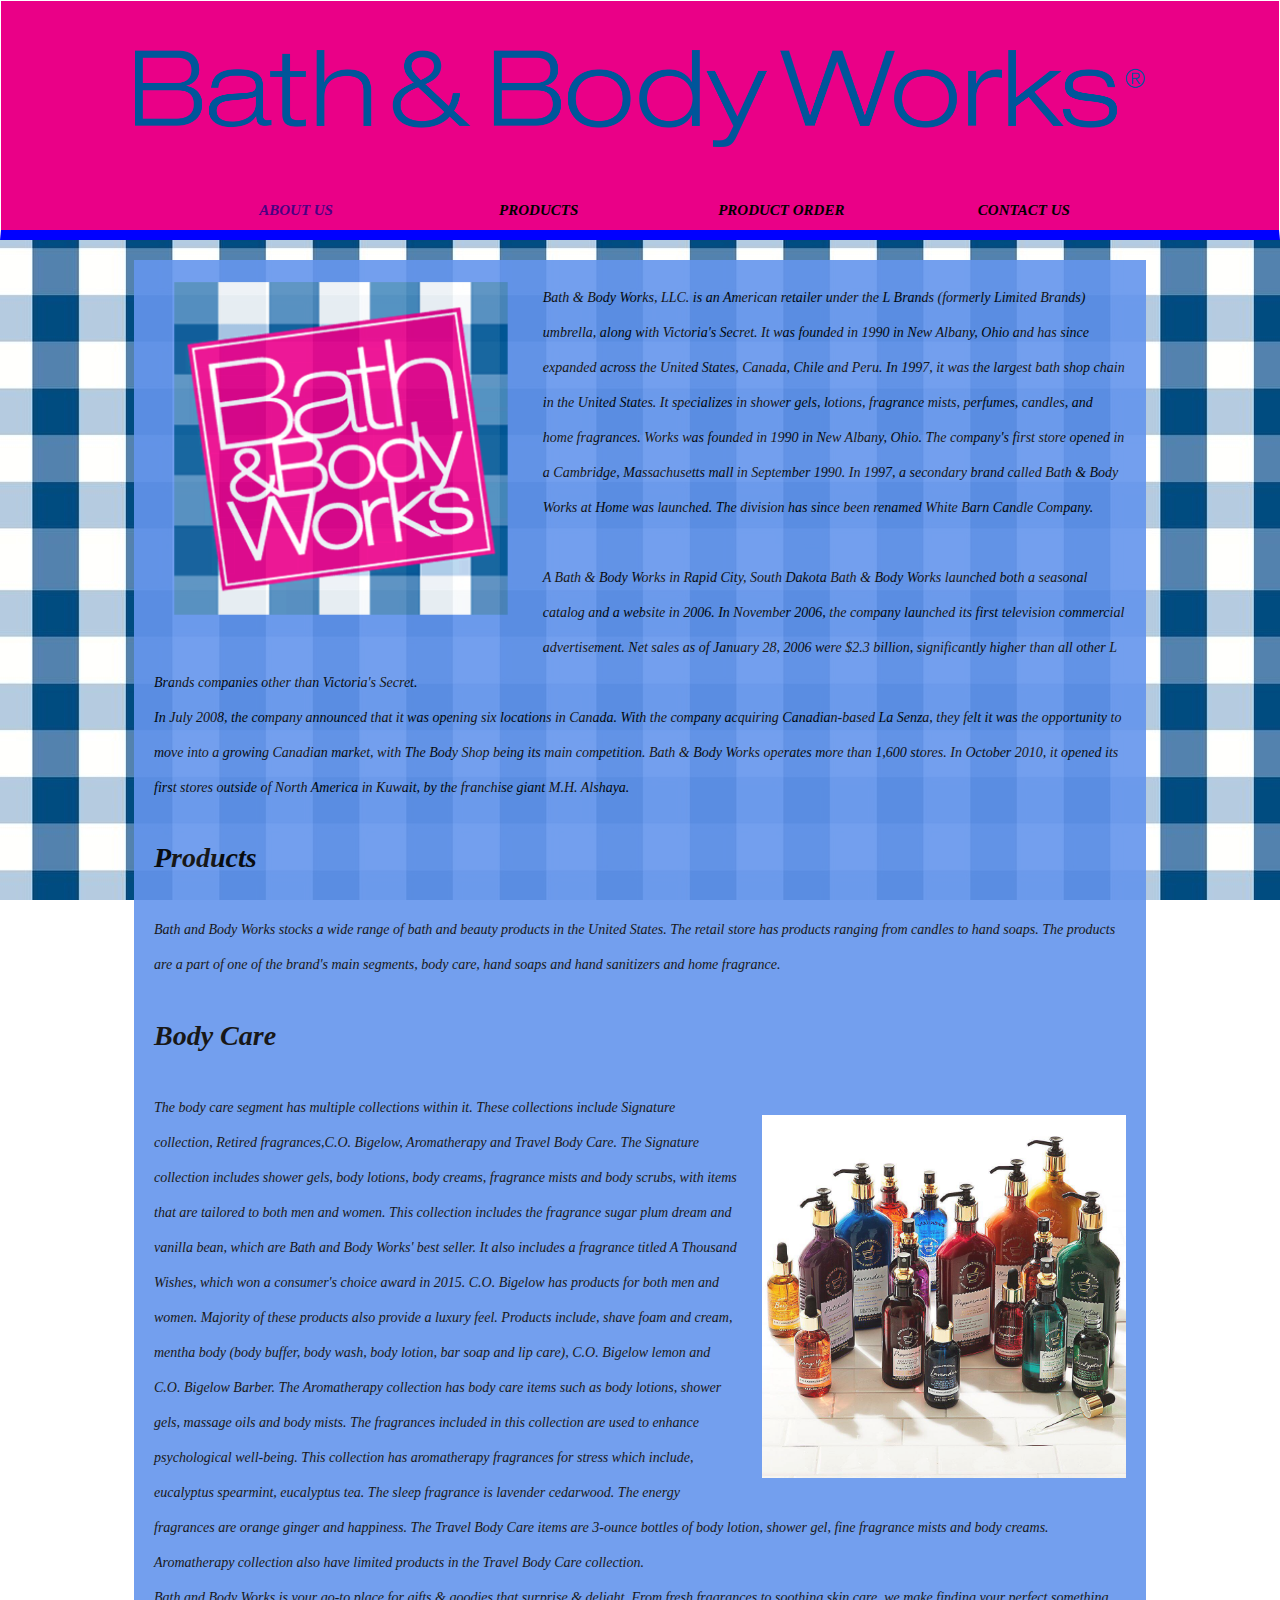
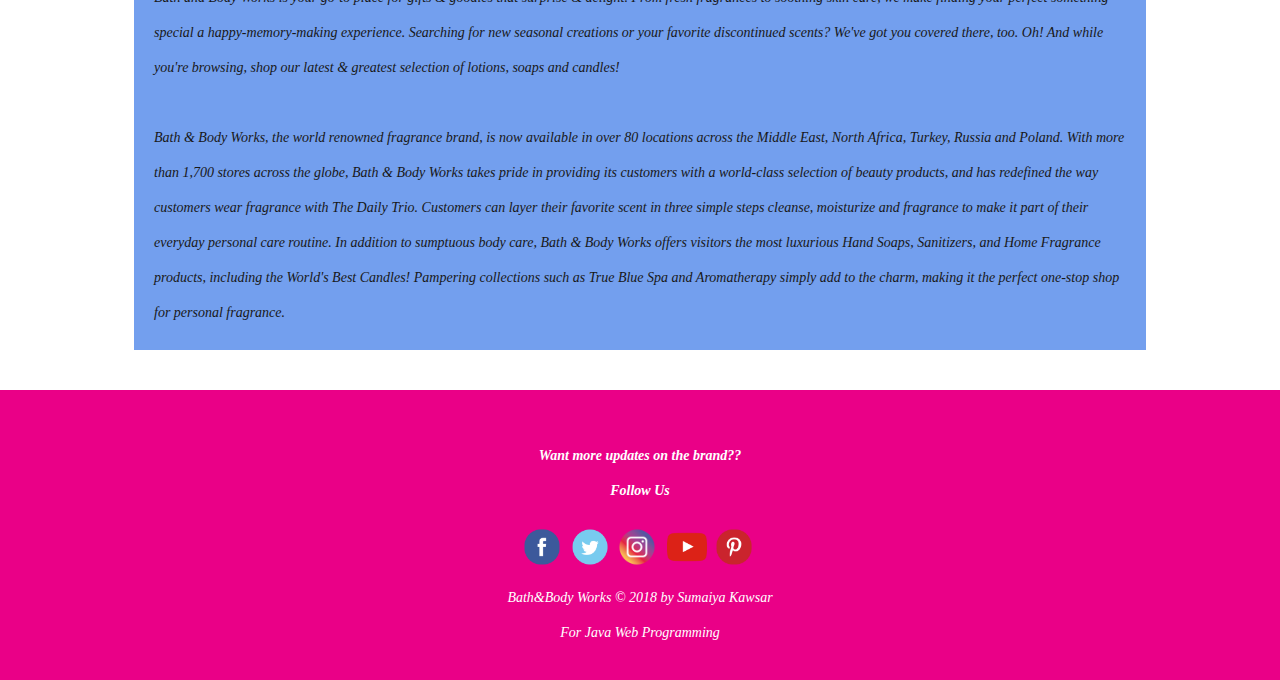
==== index.html @ 69a37817 "Java Web Assignment 1" ====
<!DOCTYPE html>
<html>

<head>
    <title>Bath&Body Works| Welcome</title>
    <meta name="viewport" content="width=device-width, initial-scale=1.0">
    <link rel="stylesheet" href="./css/style.css">
    <link rel="icon" type="image/png" href="img/494.png" sizes="196x196" />

</head>

<body>
    <header>
        <div class="container">
            <div id="branding">
                <h1>
                    <center>
                        <img src="./img/B.png" alt="B & B works" height="20%" width="100%">
                    </center>
                </h1>
                <nav>
                    <ul>
                        <li class="current"><a href="index.html">
                                <center>About Us</center>
                            </a></li>
                        <li><a href="Product.html">
                                <center>Products</center>
                            </a></li>
                        <li><a href="ProductOrder.html">
                                <center>Product Order</center>
                            </a></li>
                        <li><a href="ContactUs.html">
                                <center>Contact Us</center>
                            </a></li>
                    </ul>
                </nav>
            </div>
        </div>
    </header>

    <section id="container">
        <div class="container">
            <div class="dark1">
                <img src="img/494.png" class="imagelo">
                Bath & Body Works, LLC. is an American retailer under the L Brands (formerly Limited Brands) umbrella,
                along with Victoria's Secret.
                It was founded in 1990 in New Albany, Ohio and has since expanded across the United States, Canada,
                Chile and Peru.
                In 1997, it was the largest bath shop chain in the United States.
                It specializes in shower gels, lotions, fragrance mists, perfumes, candles, and home fragrances.
                Works was founded in 1990 in New Albany, Ohio.
                The company's first store opened in a Cambridge, Massachusetts mall in September 1990.
                In 1997, a secondary brand called Bath & Body Works at Home was launched.
                The division has since been renamed White Barn Candle Company.
                <br><br>
                A Bath & Body Works in Rapid City, South Dakota
                Bath & Body Works launched both a seasonal catalog and a website in 2006.
                In November 2006, the company launched its first television commercial advertisement.
                Net sales as of January 28, 2006 were $2.3 billion, significantly higher than all other L Brands
                companies other than Victoria's Secret.
                <br>
                In July 2008, the company announced that it was opening six locations in Canada.
                With the company acquiring Canadian-based La Senza, they felt it was the opportunity to move into a
                growing Canadian market, with The Body Shop being its main competition.

                Bath & Body Works operates more than 1,600 stores.
                In October 2010, it opened its first stores outside of North America in Kuwait, by the franchise giant
                M.H. Alshaya.

                <h1>Products</h1>

                Bath and Body Works stocks a wide range of bath and beauty products in the United States. The retail
                store has products ranging from candles to hand soaps.
                The products are a part of one of the brand's main segments, body care, hand soaps and hand sanitizers
                and home fragrance.

                <h1>Body Care</h1>
                <img src="img/Aroma.jpg" alt="" width="40%"
                    style="float: right; padding-left: 25px; padding-top: 25px" />
                The body care segment has multiple collections within it.
                These collections include Signature collection, Retired fragrances,C.O.
                Bigelow, Aromatherapy and Travel Body Care.
                The Signature collection includes shower gels, body lotions, body creams, fragrance mists and body
                scrubs, with items that are tailored to both men and women.
                This collection includes the fragrance sugar plum dream and vanilla bean, which are Bath and Body Works'
                best seller.
                It also includes a fragrance titled A Thousand Wishes, which won a consumer's choice award in 2015.
                C.O. Bigelow has products for both men and women.
                Majority of these products also provide a luxury feel.
                Products include, shave foam and cream, mentha body (body buffer, body wash, body lotion, bar soap and
                lip care), C.O. Bigelow lemon and C.O. Bigelow Barber.

                The Aromatherapy collection has body care items such as body lotions, shower gels, massage oils and body
                mists.
                The fragrances included in this collection are used to enhance psychological well-being.
                This collection has aromatherapy fragrances for stress which include, eucalyptus spearmint, eucalyptus
                tea.
                The sleep fragrance is lavender cedarwood. The energy fragrances are orange ginger and happiness.
                The Travel Body Care items are 3-ounce bottles of body lotion, shower gel, fine fragrance mists and body
                creams.
                Aromatherapy collection also have limited products in the Travel Body Care collection.
                <br>
                Bath and Body Works is your go-to place for gifts & goodies that surprise & delight.
                From fresh fragrances to soothing skin care, we make finding your perfect something special a
                happy-memory-making experience.
                Searching for new seasonal creations or your favorite discontinued scents?
                We've got you covered there, too. Oh! And while you're browsing, shop our latest & greatest selection of
                lotions, soaps and candles!<br><br>

                Bath & Body Works, the world renowned fragrance brand, is now available in over 80 locations across the
                Middle East, North Africa, Turkey, Russia and Poland.
                With more than 1,700 stores across the globe, Bath & Body Works takes pride in providing its customers
                with a world-class selection of beauty products, and has redefined the way customers wear fragrance with
                The Daily Trio.
                Customers can layer their favorite scent in three simple steps cleanse, moisturize and fragrance to make
                it part of their everyday personal care routine.
                In addition to sumptuous body care, Bath & Body Works offers visitors the most luxurious Hand Soaps,
                Sanitizers, and Home Fragrance products, including the World's Best Candles!
                Pampering collections such as True Blue Spa and Aromatherapy simply add to the charm, making it the
                perfect one-stop shop for personal fragrance.
            </div>
        </div>
    </section>

    <footer>
        <center>
            <h4>Want more updates on the brand?? <br> Follow Us</h4>
            <a href="https://www.facebook.com/bathandbodyworks/" class="icon">
                <img src="img\Facebook.png" width="40" height="40" alt="facebook"></a>

            <a href="https://twitter.com/bathbodyworks?lang=en" class="icon">
                <img src="img\Twitter.png" width="40" height="40" alt="twitter"></a>

            <a href="https://www.instagram.com/bathandbodyworks/?hl=en" class="icon"
                style="width:24px; height:24px; margin:4px 6px 8px 0;">
                <img src="img\Instagram.png" width="40" height="40" alt="instagram"></a>

            <a href="https://www.youtube.com/user/bathandbodyworks" class="icon">
                <img src="img\youtube.png" width="40" height="40" alt="youtube"></a>

            <a href="https://www.pinterest.com/bathbodyworks/" class="icon">
                <img src="img\pinterest.png" width="40" height="40" alt="pintrest"></a>
            <br> Bath&Body Works &copy; 2018 by Sumaiya Kawsar<br /> For Java Web Programming
        </center>
    </footer>

</body>

</html>
---- css/style.css ----
* {
  box-sizing: inherit;
}

html {
  box-sizing: border-box;
}

body {
  font: 14px/2.5 Times New Roman, monospace;
  font-style: oblique;
  padding: 0;
  margin: 0px;
  background: url("../img/Bg.jpg") 0 -400px;
  background-attachment: fixed;
  height: 100%;
}
/* Global */
.container {
  width: 80%;
  margin: 0 auto;
  overflow: auto;
  padding: 0 6px;
}
iframe {
  width: 100%;
  height: 350px;
}

/*buttons*/
.button_1 {
  height: 38px;
  width: 100%;
  background: transparent;
  border: radial-gradient(#33ccff, whitesmoke);
  padding-left: 20px;
  padding-right: 20px;
  color: #ffffff;
  border-radius: 6px;
  cursor: pointer;
}
.button_1:hover {
  background: cornflowerblue;
  color: darkgreen;
  text-transform: uppercase;
}

.dark {
  padding: 15px;
  background: #35424a;
  color: #ffffff;
  margin-top: 10px;
  margin-bottom: 10px;
}

.dark1 {
  padding: 20px;
  background: cornflowerblue;
  background-size: cover;
  opacity: 0.9;
  color: black;
  margin-top: 20px;
  margin-bottom: 10px;
}
/* Header **/
header {
  background: #ea0087;
  color: white;
  border: white 1px;
  border-style: ridge;
  padding-top: 30px;
  min-height: 60px;
  border-bottom: blue 10px solid;
}

nav li {
  width: 25%;
  float: left;
  display: inline-block;
  padding: 0px 0px 0px 0px;
}

nav {
  display: block;
  float: bottom;
  margin-top: 10px;
}

nav a {
  color: black;
  text-decoration: none;
  text-transform: uppercase;
  font-size: 15px;
  font-weight: bold;
}
nav .current a {
  color: indigo;
  background: white;
  font-weight: bold;
}
nav a:hover {
  color: blue;
  background-color: white;
  display: block;
  font-weight: bolder;
}
.imagelo {
  width: 40%;
  float: left;
}
/* Showcase */
#showcase {
  min-height: 400px;
  background: url("../img/Showcase.jpg");
  background-size: cover;
  background-attachment: fixed;
  background-position: center;
  background-repeat: no-repeat;
}

#showcase1 {
  min-height: 400px;
  background: url("../img/scrub.jpg");
  background-size: cover;
  background-attachment: fixed;
  background-position: center;
  background-repeat: no-repeat;
}
#showcase2 {
  min-height: 400px;
  background: url("../img/candle.jpg");
  background-size: cover;
  background-attachment: fixed;
  background-position: center;
  background-repeat: no-repeat;
}
.Product {
  overflow: hidden;
}
.Product ul {
  display: flex;
  margin: 0 auto;
  list-style: none;
}
.Product ul li {
  width: 25%;
}

/*Slideshow*/
.mySlides {
  display: none;
}

/* Slideshow container */
.slideshow-container {
  width: 100%;
  max-width: 1000px;
  max-height: 478px;
  position: relative;
  margin: auto;
}
.slideshow-container img {
  max-width: 1000px;
  max-height: 479px;
  background-size: contain;
}
/* Next & previous buttons */
.prev,
.next {
  cursor: pointer;
  position: absolute;
  top: 50%;
  width: auto;
  padding: 16px;
  margin-top: -22px;
  color: black;
  font-weight: bold;
  font-size: 18px;
  transition: 0.6s ease;
  border-radius: 0 3px 3px 0;
}
/* Position the "next button" to the right */
.next {
  right: 0;
  border-radius: 3px 0 0 3px;
}

.prev:hover,
.next:hover {
  background-color: rgba(0, 0, 0, 0.2);
}

.numbertext {
  color: transparent;
  font-size: 12px;
  padding: 8px 12px;
  position: absolute;
  top: 0;
}

.dot {
  cursor: pointer;
  height: 13px;
  width: 13px;
  margin: 0 2px;
  background-color: #bbb;
  border-radius: 50%;
  display: inline-block;
  transition: background-color 0.6s ease;
}
.active,
.dot:hover {
  background-color: #717171;
}

/* Fading animation */
.fade {
  -webkit-animation-name: fade;
  -webkit-animation-duration: 1.5s;
  animation-name: fade;
  animation-duration: 1.5s;
}

@-webkit-keyframes fade {
  from {
    opacity: 0.4;
  }
  to {
    opacity: 1;
  }
}

@keyframes fade {
  from {
    opacity: 0.4;
  }
  to {
    opacity: 1;
  }
}

/* Sidebar */
aside#sidebar {
  float: right;
  width: 100%;
  margin-top: 62px;
}
aside#sidebar .feedback input,
aside#sidebar .feedback textarea,
aside#sidebar .feedback select {
  width: 100%;
  padding: 10px;
  border: 1px solid #ccc;
  border-radius: 4px;
  box-sizing: border-box;
  margin-top: 6px;
  margin-bottom: 16px;
  resize: vertical;
}

.contact-form {
  float: right;
  width: 50%;
  margin-top: 62px;
}
.contact-form .feedback input,
.contact-form .feedback textarea {
  width: 100%;
  padding: 10px;
  border: 1px solid #ccc;
  border-radius: 4px;
  box-sizing: border-box;
  margin-top: 6px;
  margin-bottom: 16px;
  resize: vertical;
}
/*sidebar of jsp*/
aside#sidebar-2 {
  float: right;
  width: 100%;
  margin-top: 62px;
}

/* Main-col */
.contact-main {
  display: flex;
  flex-direction: row;
}
.contact-details {
  padding: 25px 25px 25px 25px;
  float: left;
  width: 50%;
  margin-top: 73px;
  margin-bottom: 10px;
  background-color: #ccccff;
  font-size: 12px;
}

/*Footer*/
footer {
  padding: 30px;
  margin-top: 30px;
  background: #ea0087;
  color: #ffffff;
  text-align: center;
}
.icon {
  width: 24px;
  height: 24px;
  margin: 2px 4px 6px 0;
}

/* Media Queries */
@media (max-width: 768px) {
  header #branding,
  header nav,
  header nav li,
  article#main-col,
  aside#sidebar {
    float: none;
    text-align: center;
    width: 100%;
  }

  header {
    padding-bottom: 20px;
  }

  #showcase img {
    width: 100%;
    margin-top: 40px;
  }

  .contact-main {
    flex-direction: column;
  }
  .contact-details {
    width: 100%;
    border: 2px solid red;
    margin-top: 20px;
    margin-bottom: 0;
  }
  .contact-form {
    width: 100%;
    margin: 0;
  }
  .dark {
    margin: 0;
  }
}
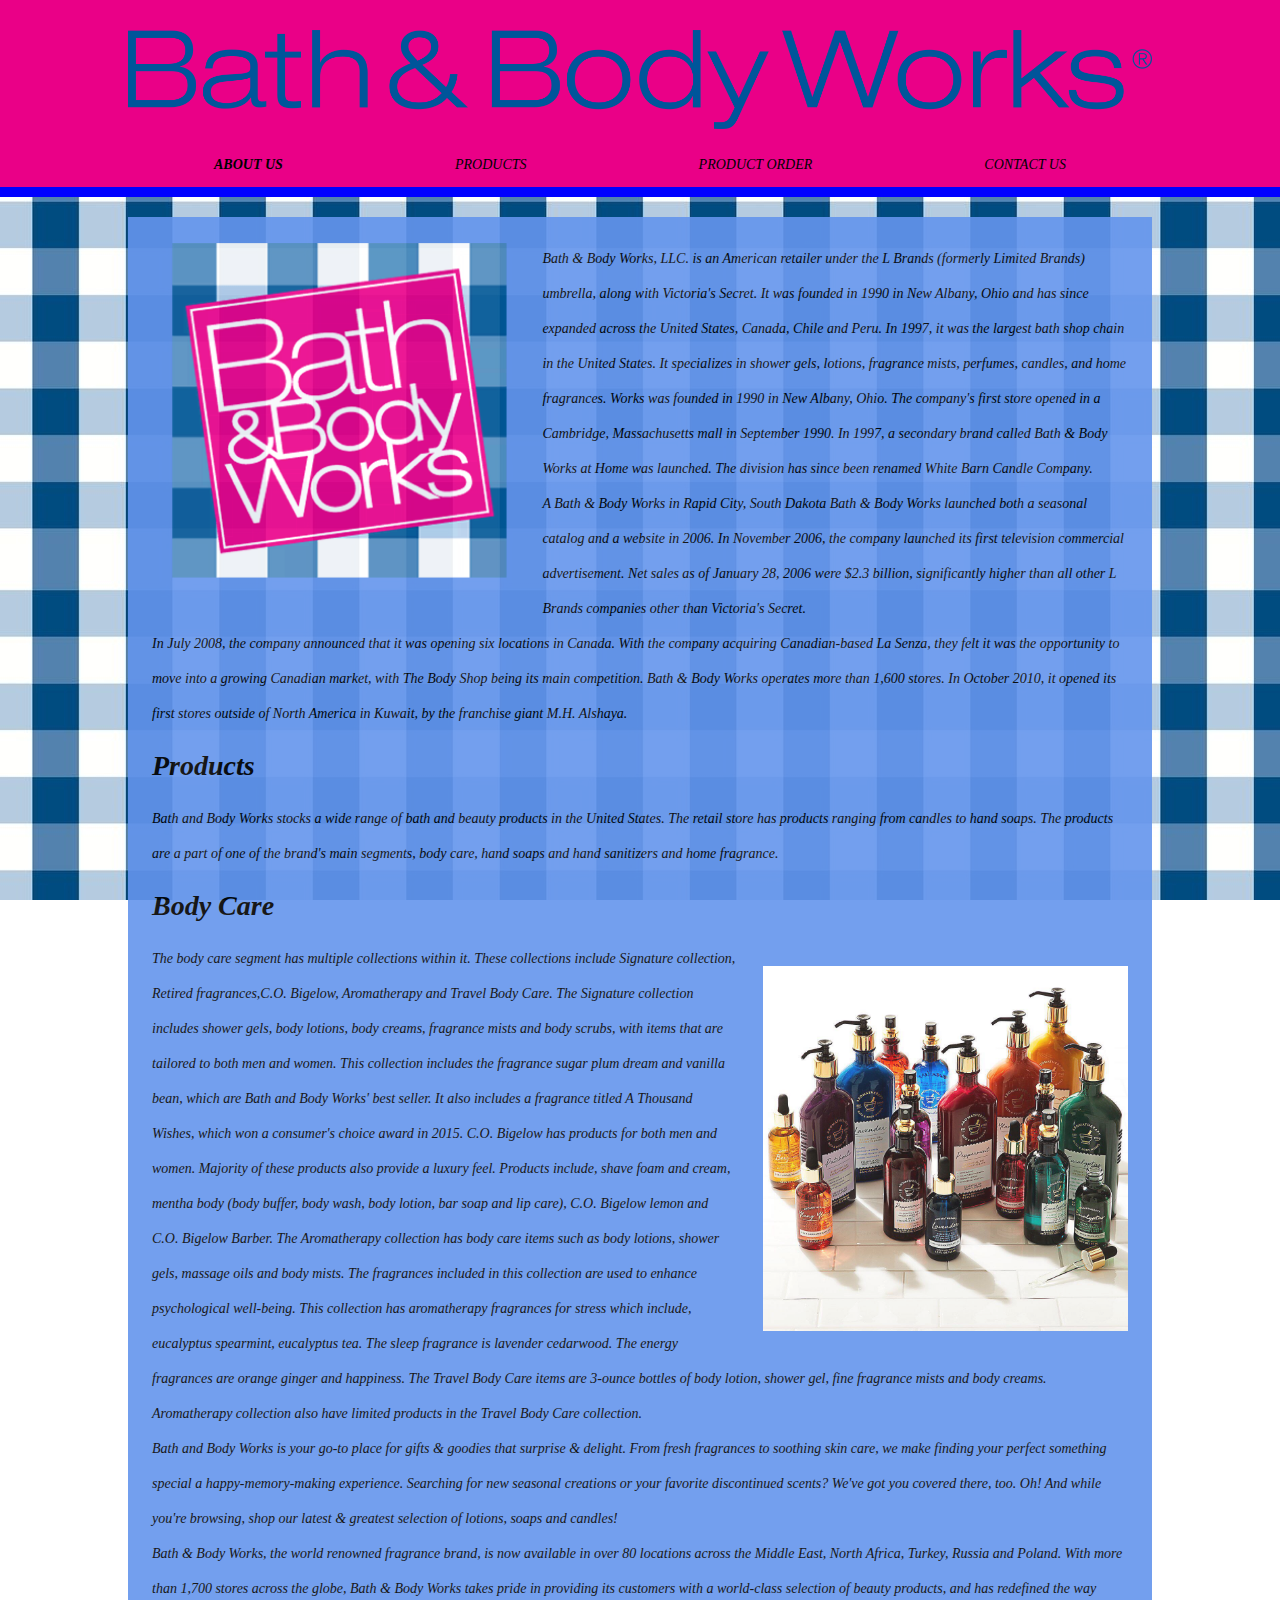
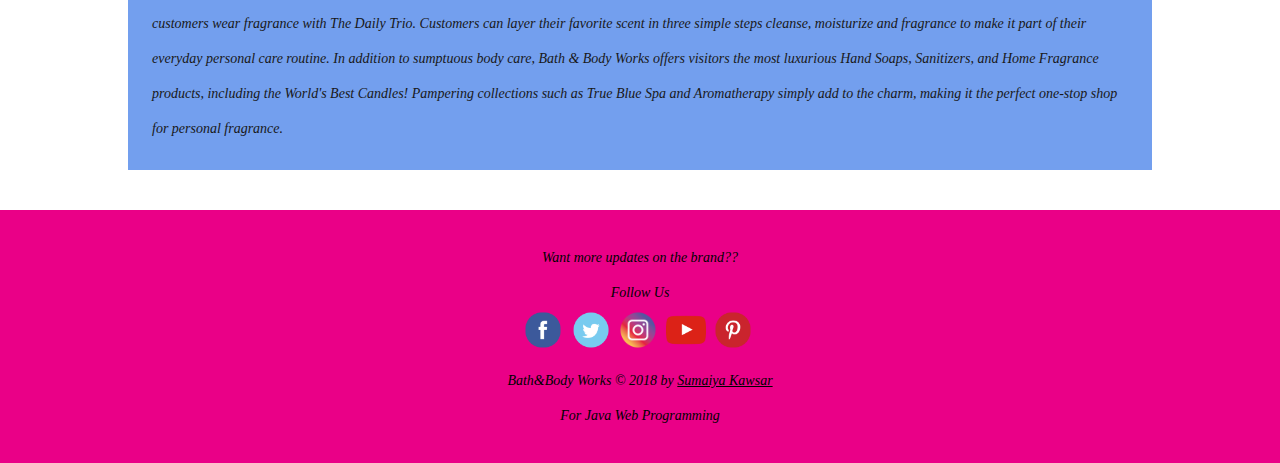
==== commit 92d21815: "Added Readme & Updated with scss" ====
--- a/index.html
+++ b/index.html
@@ -1,147 +1,165 @@
 <!DOCTYPE html>
-<html>
+<html lang="en">
 
 <head>
-    <title>Bath&Body Works| Welcome</title>
+
     <meta name="viewport" content="width=device-width, initial-scale=1.0">
-    <link rel="stylesheet" href="./css/style.css">
-    <link rel="icon" type="image/png" href="img/494.png" sizes="196x196" />
-
+    <meta name="description" content="A Project Completed for an Assignment">
+    <link rel="icon" type="image/png" href="img/bblogo.png" sizes="196x196" />
+    <link rel="stylesheet" href="css/styles.css">
+    <title>Bath&Body Works | Welcome</title>
 </head>
 
-<body>
+<body class="main-page">
     <header>
         <div class="container">
-            <div id="branding">
-                <h1>
-                    <center>
-                        <img src="./img/B.png" alt="B & B works" height="20%" width="100%">
-                    </center>
-                </h1>
+            <div class="branding">
+                <img src="img/B.png" alt="B & B works" class="main-logo">
                 <nav>
                     <ul>
-                        <li class="current"><a href="index.html">
-                                <center>About Us</center>
-                            </a></li>
+                        <li class="current">
+                            <a href="index.html">
+                                About Us
+                            </a>
+                        </li>
                         <li><a href="Product.html">
-                                <center>Products</center>
-                            </a></li>
+                                Products
+                            </a>
+                        </li>
                         <li><a href="ProductOrder.html">
-                                <center>Product Order</center>
-                            </a></li>
+                                Product Order
+                            </a>
+                        </li>
                         <li><a href="ContactUs.html">
-                                <center>Contact Us</center>
-                            </a></li>
+                                Contact Us
+                            </a>
+                        </li>
                     </ul>
                 </nav>
             </div>
         </div>
     </header>
 
-    <section id="container">
+    <section class="about_bb">
         <div class="container">
             <div class="dark1">
-                <img src="img/494.png" class="imagelo">
-                Bath & Body Works, LLC. is an American retailer under the L Brands (formerly Limited Brands) umbrella,
-                along with Victoria's Secret.
-                It was founded in 1990 in New Albany, Ohio and has since expanded across the United States, Canada,
-                Chile and Peru.
-                In 1997, it was the largest bath shop chain in the United States.
-                It specializes in shower gels, lotions, fragrance mists, perfumes, candles, and home fragrances.
-                Works was founded in 1990 in New Albany, Ohio.
-                The company's first store opened in a Cambridge, Massachusetts mall in September 1990.
-                In 1997, a secondary brand called Bath & Body Works at Home was launched.
-                The division has since been renamed White Barn Candle Company.
-                <br><br>
-                A Bath & Body Works in Rapid City, South Dakota
-                Bath & Body Works launched both a seasonal catalog and a website in 2006.
-                In November 2006, the company launched its first television commercial advertisement.
-                Net sales as of January 28, 2006 were $2.3 billion, significantly higher than all other L Brands
-                companies other than Victoria's Secret.
-                <br>
-                In July 2008, the company announced that it was opening six locations in Canada.
-                With the company acquiring Canadian-based La Senza, they felt it was the opportunity to move into a
-                growing Canadian market, with The Body Shop being its main competition.
+                <img src="img/bblogo.png" class="brand-image" alt="brand-logo">
+                <p>
+                    Bath & Body Works, LLC. is an American retailer under the L Brands (formerly Limited Brands)
+                    umbrella, along with Victoria's Secret.
+                    It was founded in 1990 in New Albany, Ohio and has since expanded across the United States, Canada,
+                    Chile and Peru.
+                    In 1997, it was the largest bath shop chain in the United States.
+                    It specializes in shower gels, lotions, fragrance mists, perfumes, candles, and home fragrances.
+                    Works was founded in 1990 in New Albany, Ohio.
+                    The company's first store opened in a Cambridge, Massachusetts mall in September 1990.
+                    In 1997, a secondary brand called Bath & Body Works at Home was launched.
+                    The division has since been renamed White Barn Candle Company.
+                </p>
+                <p>
+                    A Bath & Body Works in Rapid City, South Dakota
+                    Bath & Body Works launched both a seasonal catalog and a website in 2006.
+                    In November 2006, the company launched its first television commercial advertisement.
+                    Net sales as of January 28, 2006 were $2.3 billion, significantly higher than all other L Brands
+                    companies other than Victoria's Secret.
+                </p>
+                <p>
+                    In July 2008, the company announced that it was opening six locations in Canada.
+                    With the company acquiring Canadian-based La Senza, they felt it was the opportunity to move into a
+                    growing Canadian market, with The Body Shop being its main competition.
 
-                Bath & Body Works operates more than 1,600 stores.
-                In October 2010, it opened its first stores outside of North America in Kuwait, by the franchise giant
-                M.H. Alshaya.
+                    Bath & Body Works operates more than 1,600 stores.
+                    In October 2010, it opened its first stores outside of North America in Kuwait, by the franchise
+                    giant M.H. Alshaya.
+                </p>
 
                 <h1>Products</h1>
+                <p>
+                    Bath and Body Works stocks a wide range of bath and beauty products in the United States. The retail
+                    store has products ranging from candles to hand soaps.
+                    The products are a part of one of the brand's main segments, body care, hand soaps and hand
+                    sanitizers
+                    and home fragrance.
+                </p>
+                <h1>Body Care</h1>
+                <img src="img/Aroma.jpg" alt="Aromatherapy Collection" width="40%" class="aromatherapy" />
+                <p>
+                    The body care segment has multiple collections within it.
+                    These collections include Signature collection, Retired fragrances,C.O.
+                    Bigelow, Aromatherapy and Travel Body Care.
+                    The Signature collection includes shower gels, body lotions, body creams, fragrance mists and body
+                    scrubs, with items that are tailored to both men and women.
+                    This collection includes the fragrance sugar plum dream and vanilla bean, which are Bath and Body
+                    Works'
+                    best seller.
+                    It also includes a fragrance titled A Thousand Wishes, which won a consumer's choice award in 2015.
+                    C.O. Bigelow has products for both men and women.
+                    Majority of these products also provide a luxury feel.
+                    Products include, shave foam and cream, mentha body (body buffer, body wash, body lotion, bar soap
+                    and
+                    lip care), C.O. Bigelow lemon and C.O. Bigelow Barber.
 
-                Bath and Body Works stocks a wide range of bath and beauty products in the United States. The retail
-                store has products ranging from candles to hand soaps.
-                The products are a part of one of the brand's main segments, body care, hand soaps and hand sanitizers
-                and home fragrance.
-
-                <h1>Body Care</h1>
-                <img src="img/Aroma.jpg" alt="" width="40%"
-                    style="float: right; padding-left: 25px; padding-top: 25px" />
-                The body care segment has multiple collections within it.
-                These collections include Signature collection, Retired fragrances,C.O.
-                Bigelow, Aromatherapy and Travel Body Care.
-                The Signature collection includes shower gels, body lotions, body creams, fragrance mists and body
-                scrubs, with items that are tailored to both men and women.
-                This collection includes the fragrance sugar plum dream and vanilla bean, which are Bath and Body Works'
-                best seller.
-                It also includes a fragrance titled A Thousand Wishes, which won a consumer's choice award in 2015.
-                C.O. Bigelow has products for both men and women.
-                Majority of these products also provide a luxury feel.
-                Products include, shave foam and cream, mentha body (body buffer, body wash, body lotion, bar soap and
-                lip care), C.O. Bigelow lemon and C.O. Bigelow Barber.
-
-                The Aromatherapy collection has body care items such as body lotions, shower gels, massage oils and body
-                mists.
-                The fragrances included in this collection are used to enhance psychological well-being.
-                This collection has aromatherapy fragrances for stress which include, eucalyptus spearmint, eucalyptus
-                tea.
-                The sleep fragrance is lavender cedarwood. The energy fragrances are orange ginger and happiness.
-                The Travel Body Care items are 3-ounce bottles of body lotion, shower gel, fine fragrance mists and body
-                creams.
-                Aromatherapy collection also have limited products in the Travel Body Care collection.
-                <br>
-                Bath and Body Works is your go-to place for gifts & goodies that surprise & delight.
-                From fresh fragrances to soothing skin care, we make finding your perfect something special a
-                happy-memory-making experience.
-                Searching for new seasonal creations or your favorite discontinued scents?
-                We've got you covered there, too. Oh! And while you're browsing, shop our latest & greatest selection of
-                lotions, soaps and candles!<br><br>
-
-                Bath & Body Works, the world renowned fragrance brand, is now available in over 80 locations across the
-                Middle East, North Africa, Turkey, Russia and Poland.
-                With more than 1,700 stores across the globe, Bath & Body Works takes pride in providing its customers
-                with a world-class selection of beauty products, and has redefined the way customers wear fragrance with
-                The Daily Trio.
-                Customers can layer their favorite scent in three simple steps cleanse, moisturize and fragrance to make
-                it part of their everyday personal care routine.
-                In addition to sumptuous body care, Bath & Body Works offers visitors the most luxurious Hand Soaps,
-                Sanitizers, and Home Fragrance products, including the World's Best Candles!
-                Pampering collections such as True Blue Spa and Aromatherapy simply add to the charm, making it the
-                perfect one-stop shop for personal fragrance.
+                    The Aromatherapy collection has body care items such as body lotions, shower gels, massage oils and
+                    body
+                    mists.
+                    The fragrances included in this collection are used to enhance psychological well-being.
+                    This collection has aromatherapy fragrances for stress which include, eucalyptus spearmint,
+                    eucalyptus
+                    tea.
+                    The sleep fragrance is lavender cedarwood. The energy fragrances are orange ginger and happiness.
+                    The Travel Body Care items are 3-ounce bottles of body lotion, shower gel, fine fragrance mists and
+                    body
+                    creams.
+                    Aromatherapy collection also have limited products in the Travel Body Care collection.
+                </p>
+                <p>
+                    Bath and Body Works is your go-to place for gifts & goodies that surprise & delight.
+                    From fresh fragrances to soothing skin care, we make finding your perfect something special a
+                    happy-memory-making experience.
+                    Searching for new seasonal creations or your favorite discontinued scents?
+                    We've got you covered there, too. Oh! And while you're browsing, shop our latest & greatest
+                    selection of
+                    lotions, soaps and candles!
+                </p>
+                <p>
+                    Bath & Body Works, the world renowned fragrance brand, is now available in over 80 locations across
+                    the
+                    Middle East, North Africa, Turkey, Russia and Poland.
+                    With more than 1,700 stores across the globe, Bath & Body Works takes pride in providing its
+                    customers
+                    with a world-class selection of beauty products, and has redefined the way customers wear fragrance
+                    with
+                    The Daily Trio.
+                    Customers can layer their favorite scent in three simple steps cleanse, moisturize and fragrance to
+                    make
+                    it part of their everyday personal care routine.
+                    In addition to sumptuous body care, Bath & Body Works offers visitors the most luxurious Hand Soaps,
+                    Sanitizers, and Home Fragrance products, including the World's Best Candles!
+                    Pampering collections such as True Blue Spa and Aromatherapy simply add to the charm, making it the
+                    perfect one-stop shop for personal fragrance.
+                </p>
             </div>
         </div>
     </section>
 
     <footer>
-        <center>
-            <h4>Want more updates on the brand?? <br> Follow Us</h4>
-            <a href="https://www.facebook.com/bathandbodyworks/" class="icon">
-                <img src="img\Facebook.png" width="40" height="40" alt="facebook"></a>
+        <p>Want more updates on the brand?? <br> Follow Us</p>
+        <a href="https://www.facebook.com/bathandbodyworks/" class="icon">
+            <img src="img/Facebook.png" width="40" height="40" alt="facebook"></a>
 
-            <a href="https://twitter.com/bathbodyworks?lang=en" class="icon">
-                <img src="img\Twitter.png" width="40" height="40" alt="twitter"></a>
+        <a href="https://twitter.com/bathbodyworks?lang=en" class="icon">
+            <img src="img/Twitter.png" width="40" height="40" alt="twitter"></a>
 
-            <a href="https://www.instagram.com/bathandbodyworks/?hl=en" class="icon"
-                style="width:24px; height:24px; margin:4px 6px 8px 0;">
-                <img src="img\Instagram.png" width="40" height="40" alt="instagram"></a>
+        <a href="https://www.instagram.com/bathandbodyworks/?hl=en" class="icon">
+            <img src="img/Instagram.png" width="40" height="40" alt="instagram"></a>
 
-            <a href="https://www.youtube.com/user/bathandbodyworks" class="icon">
-                <img src="img\youtube.png" width="40" height="40" alt="youtube"></a>
+        <a href="https://www.youtube.com/user/bathandbodyworks" class="icon">
+            <img src="img/youtube.png" width="40" height="40" alt="youtube"></a>
 
-            <a href="https://www.pinterest.com/bathbodyworks/" class="icon">
-                <img src="img\pinterest.png" width="40" height="40" alt="pintrest"></a>
-            <br> Bath&Body Works &copy; 2018 by Sumaiya Kawsar<br /> For Java Web Programming
-        </center>
+        <a href="https://www.pinterest.com/bathbodyworks/" class="icon">
+            <img src="img/pinterest.png" width="40" height="40" alt="pinterest"></a>
+        <br> Bath&Body Works &copy; 2018 by <a href="https://github.com/sumaiyakawsar">Sumaiya Kawsar</a><br />
+        For Java Web Programming
     </footer>
 
 </body>
--- a/css/styles.css
+++ b/css/styles.css
@@ -0,0 +1,434 @@
+/* Media Queries */
+@media (max-width: 768px) {
+  header .branding,
+  header nav,
+  header nav li {
+    float: none;
+    text-align: center;
+    width: 100%;
+  }
+  .showcase img {
+    width: 100%;
+    margin-top: 40px;
+  }
+  .contact-main {
+    -webkit-box-orient: vertical;
+    -webkit-box-direction: normal;
+        -ms-flex-direction: column;
+            flex-direction: column;
+  }
+}
+
+* {
+  -webkit-box-sizing: inherit;
+          box-sizing: inherit;
+  margin: 0 auto;
+  padding: 0;
+}
+
+html {
+  -webkit-box-sizing: border-box;
+          box-sizing: border-box;
+}
+
+body {
+  height: 100%;
+  font: 14px/2.5 "Times New Roman", monospace;
+  font-style: oblique;
+}
+
+body .container {
+  width: 80%;
+  overflow: auto;
+}
+
+body header {
+  background: #ea0087;
+  border-bottom: blue 10px solid;
+  color: white;
+  min-height: 60px;
+  padding-top: 30px;
+}
+
+body header .branding .main-logo {
+  width: 100%;
+}
+
+body header .branding nav ul {
+  display: -webkit-box;
+  display: -ms-flexbox;
+  display: flex;
+  -ms-flex-wrap: wrap;
+      flex-wrap: wrap;
+  -webkit-box-pack: justify;
+      -ms-flex-pack: justify;
+          justify-content: space-between;
+  -webkit-box-align: center;
+      -ms-flex-align: center;
+          align-items: center;
+  text-transform: uppercase;
+}
+
+body header .branding nav ul li a {
+  color: black;
+  display: block;
+  padding: 5px 5px;
+}
+
+body header .branding nav ul li a:hover {
+  color: blue;
+  font-weight: bold;
+}
+
+body header .branding nav ul li.current a {
+  color: black;
+  font-weight: bolder;
+}
+
+body header .branding nav ul li.current a:hover {
+  background: none;
+}
+
+body a,
+body button {
+  text-decoration: none;
+  cursor: pointer;
+}
+
+body button {
+  background: transparent;
+  border-radius: 6px;
+  color: #ffffff;
+  margin-top: 1rem;
+  padding: 0.5rem;
+  width: 100%;
+  text-transform: uppercase;
+}
+
+body button:hover {
+  background: cornflowerblue;
+  color: darkgreen;
+}
+
+body ul li {
+  list-style: none;
+}
+
+body footer {
+  padding: 30px;
+  margin-top: 30px;
+  background: #ea0087;
+  color: black;
+  text-align: center;
+}
+
+body footer a {
+  color: black;
+  text-decoration: underline;
+}
+
+body footer .icon {
+  width: 24px;
+  height: 24px;
+  margin: 2px 4px 6px 0;
+}
+
+.main-page,
+.product-page {
+  background: url("../img/Bg.jpg") 0 -400px;
+  background-attachment: fixed;
+}
+
+.main-page iframe,
+.product-page iframe {
+  width: 100%;
+  height: 350px;
+}
+
+.main-page .about_bb .dark1,
+.product-page .about_bb .dark1 {
+  padding: 1.5rem;
+  background: cornflowerblue;
+  background-size: cover;
+  opacity: 0.9;
+  color: black;
+  margin-top: 20px;
+  margin-bottom: 10px;
+  overflow-x: hidden;
+}
+
+.main-page .about_bb .dark1 .brand-image,
+.product-page .about_bb .dark1 .brand-image {
+  width: 40%;
+  float: left;
+}
+
+.main-page .about_bb .dark1 .aromatherapy,
+.product-page .about_bb .dark1 .aromatherapy {
+  float: right;
+  padding-left: 25px;
+  padding-top: 25px;
+}
+
+.main-page main,
+.product-page main {
+  /*------------------ Parallax Effect ---------*/
+  /*------------------ Parallax Effect ends ---------*/
+}
+
+.main-page main .showcase,
+.product-page main .showcase {
+  background: url("../img/Showcase.jpg");
+}
+
+.main-page main .second_showcase,
+.product-page main .second_showcase {
+  background: url("../img/scrub.jpg");
+}
+
+.main-page main .third_showcase,
+.product-page main .third_showcase {
+  background: url("../img/candle.jpg");
+}
+
+.main-page main .showcase,
+.main-page main .second_showcase,
+.main-page main .third_showcase,
+.product-page main .showcase,
+.product-page main .second_showcase,
+.product-page main .third_showcase {
+  min-height: 400px;
+  background-size: cover;
+  background-attachment: fixed;
+  background-position: center;
+  background-repeat: no-repeat;
+}
+
+.main-page main .slideshow .slideshow-container,
+.product-page main .slideshow .slideshow-container {
+  width: 100%;
+  max-width: 1000px;
+  max-height: 478px;
+  position: relative;
+  margin: auto;
+  /* Next & previous buttons */
+  /* Position the "next button" to the right */
+}
+
+.main-page main .slideshow .slideshow-container .mySlides,
+.product-page main .slideshow .slideshow-container .mySlides {
+  display: none;
+}
+
+.main-page main .slideshow .slideshow-container .mySlides .slideshow-image,
+.product-page main .slideshow .slideshow-container .mySlides .slideshow-image {
+  width: 100%;
+  max-width: 1000px;
+  height: 479px;
+  max-height: 500px;
+  background-size: cover;
+}
+
+.main-page main .slideshow .slideshow-container .mySlides .number-text,
+.product-page main .slideshow .slideshow-container .mySlides .number-text {
+  color: transparent;
+  font-size: 12px;
+  padding: 8px 12px;
+  position: absolute;
+  top: 0;
+}
+
+.main-page main .slideshow .slideshow-container .prev,
+.main-page main .slideshow .slideshow-container .next,
+.product-page main .slideshow .slideshow-container .prev,
+.product-page main .slideshow .slideshow-container .next {
+  color: black;
+  font-weight: bold;
+  font-size: 1.5rem;
+  margin-top: -22px;
+  padding: 16px;
+  position: absolute;
+  top: 50%;
+  -webkit-transition: 0.6s ease;
+  transition: 0.6s ease;
+  width: auto;
+}
+
+.main-page main .slideshow .slideshow-container .next,
+.product-page main .slideshow .slideshow-container .next {
+  right: 0;
+  border-radius: 3px 0 0 3px;
+}
+
+.main-page main .slideshow .slideshow-container .prev:hover,
+.main-page main .slideshow .slideshow-container .next:hover,
+.product-page main .slideshow .slideshow-container .prev:hover,
+.product-page main .slideshow .slideshow-container .next:hover {
+  background-color: rgba(0, 0, 0, 0.2);
+}
+
+.main-page main .slideshow .slideshow-container .fade,
+.product-page main .slideshow .slideshow-container .fade {
+  -webkit-animation-name: fade;
+          animation-name: fade;
+  -webkit-animation-duration: 1.5s;
+          animation-duration: 1.5s;
+}
+
+@-webkit-keyframes fade {
+  from {
+    opacity: 0.4;
+  }
+  to {
+    opacity: 1;
+  }
+}
+
+@keyframes fade {
+  from {
+    opacity: 0.4;
+  }
+  to {
+    opacity: 1;
+  }
+}
+
+.main-page main .slideshow .dot-container,
+.product-page main .slideshow .dot-container {
+  text-align: center;
+}
+
+.main-page main .slideshow .dot-container .dot,
+.product-page main .slideshow .dot-container .dot {
+  background-color: #bbb;
+  border-radius: 50%;
+  cursor: pointer;
+  display: inline-block;
+  height: 13px;
+  margin: 0 2px;
+  -webkit-transition: background-color 0.6s ease;
+  transition: background-color 0.6s ease;
+  width: 13px;
+}
+
+.main-page main .slideshow .dot-container .dot.active, .main-page main .slideshow .dot-container .dot:hover,
+.product-page main .slideshow .dot-container .dot.active,
+.product-page main .slideshow .dot-container .dot:hover {
+  background-color: #717171;
+}
+
+.product-order-page {
+  background: url("../img/rose.jpg");
+}
+
+.product-order-page main .feedback {
+  background: #35424a;
+  color: #ffffff;
+  float: right;
+  margin-top: 62px;
+  margin-bottom: 10px;
+  padding: 15px;
+}
+
+.product-order-page main .feedback fieldset {
+  overflow: hidden;
+  padding: 1.5rem;
+}
+
+.product-order-page main .feedback fieldset .products-checkbox {
+  overflow: hidden;
+  display: -webkit-box;
+  display: -ms-flexbox;
+  display: flex;
+  -ms-flex-pack: distribute;
+      justify-content: space-around;
+  -webkit-box-align: center;
+      -ms-flex-align: center;
+          align-items: center;
+}
+
+.product-order-page main .feedback fieldset .products-checkbox li label,
+.product-order-page main .feedback fieldset .products-checkbox li input[type="checkbox"] {
+  margin-right: 5px;
+  display: -webkit-box;
+  display: -ms-flexbox;
+  display: flex;
+  -webkit-box-pack: center;
+      -ms-flex-pack: center;
+          justify-content: center;
+  -webkit-box-align: center;
+      -ms-flex-align: center;
+          align-items: center;
+  vertical-align: middle;
+  word-wrap: break-word;
+}
+
+.product-order-page main .feedback fieldset input[type="text"],
+.product-order-page main .feedback fieldset input[type="email"],
+.product-order-page main .feedback fieldset input[type="number"],
+.product-order-page main .feedback fieldset textarea,
+.product-order-page main .feedback fieldset select {
+  width: 100%;
+  padding: 10px;
+  border: 1px solid #ccc;
+  border-radius: 4px;
+  margin-top: 6px;
+  margin-bottom: 16px;
+  resize: vertical;
+}
+
+.contact-us {
+  background: url("../img/creme.jpg");
+}
+
+.contact-us main .contact-main {
+  display: -webkit-box;
+  display: -ms-flexbox;
+  display: flex;
+  margin: 2rem 0rem;
+}
+
+.contact-us main .contact-main .contact-details {
+  padding: 25px;
+  width: 100%;
+  background-color: #ccccff;
+  font-size: 0.8rem;
+}
+
+.contact-us main .contact-main .contact-details .info {
+  margin: 1rem 0;
+}
+
+.contact-us main .contact-main .contact-form {
+  width: 100%;
+}
+
+.contact-us main .contact-main .contact-form .dark {
+  padding: 15px;
+  background: #35424a;
+  color: #ffffff;
+}
+
+.contact-us main .contact-main .contact-form .dark .feedback fieldset {
+  padding: 15px;
+}
+
+.contact-us main .contact-main .contact-form .dark .feedback fieldset input,
+.contact-us main .contact-main .contact-form .dark .feedback fieldset textarea {
+  width: 100%;
+  padding: 10px;
+  border: 1px solid #ccc;
+  border-radius: 4px;
+  margin-top: 0.1rem;
+  margin-bottom: 0.5rem;
+  resize: vertical;
+}
+
+.contact-us,
+.product-order-page {
+  background-size: cover;
+  background-attachment: fixed;
+  background-position: center;
+  background-repeat: no-repeat;
+}
+/*# sourceMappingURL=styles.css.map */